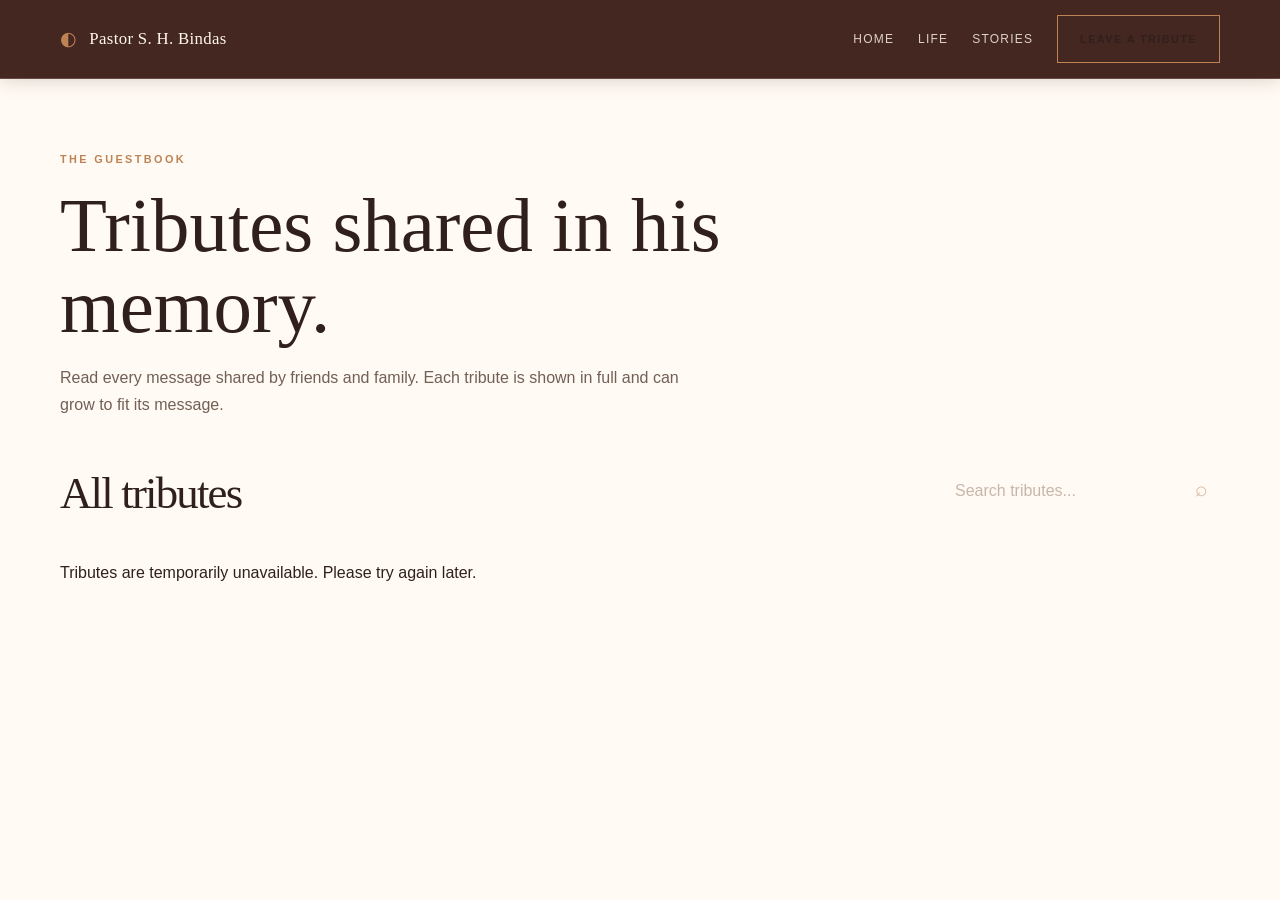
==== tributes.html @ abbb8a35 "Update memorial website" ====
<!doctype html>
<html lang="en">

<head>
    <meta charset="utf-8">
    <meta name="viewport" content="width=device-width, initial-scale=1">
    <title>Guest Book | Pastor Stephen H. Bindas</title>
    <meta name="description" content="Read the tributes shared in memory of Pastor Stephen H. Bindas.">
    <link rel="stylesheet" href="css/style.css">
    <script src="js/guestbook.js" defer></script>
</head>

<body class="guestbook-page">
    <header class="site-header scrolled">
        <nav class="nav container" aria-label="Main navigation">
            <a class="brand" href="index.html#home" aria-label="Return to memorial home"><span
                    class="brand-mark">◐</span><span>Pastor S. H. Bindas</span></a>
            <div class="guestbook-links">
                <a href="index.html#home">Home</a>
                <a href="index.html#story">Life</a>
                <a href="index.html#legacy">Stories</a>
                <a class="button button-outline" href="index.html#tributes">Leave a tribute</a>
            </div>
        </nav>
    </header>

    <main class="guestbook-main">
        <div class="container">
            <div class="guestbook-heading">
                <p class="eyebrow">The guestbook</p>
                <h1>Tributes shared in his memory.</h1>
                <p>Read every message shared by friends and family. Each tribute is shown in full and can grow to fit its message.</p>
            </div>
            <div class="list-header">
                <h2>All tributes</h2>
                <label class="search-box"><span class="sr-only">Search tributes</span><input id="guestbook-search"
                        type="search" placeholder="Search tributes..."><span aria-hidden="true">⌕</span></label>
            </div>
            <p class="guestbook-status" id="guestbook-status" role="status" aria-live="polite">Loading tributes...</p>
            <div class="all-tributes-list" id="all-tributes-list"></div>
        </div>
    </main>
</body>

</html>
---- css/style.css ----
:root { --ivory: #fff7ec; --paper: #fffaf3; --charcoal: #30201b; --muted: #725f56; --gold: #bd8355; --line: #e4d5c5; --dark: #3f211b; --brown: #5b3027; --serif: Georgia, 'Times New Roman', serif; --sans: 'Trebuchet MS', 'Segoe UI', sans-serif; }
* { box-sizing: border-box; }
html { scroll-behavior: smooth; }
body { margin: 0; background: var(--paper); color: var(--charcoal); font-family: var(--sans); font-size: 16px; line-height: 1.7; }
body.menu-open { overflow: hidden; }
a { color: inherit; text-decoration: none; }
button, input, textarea { font: inherit; }
button, a { -webkit-tap-highlight-color: transparent; }
:focus-visible { outline: 3px solid var(--gold); outline-offset: 4px; }
.container { width: min(1160px, calc(100% - 80px)); margin-inline: auto; }
.screen { min-height: 100vh; display: grid; place-items: center; }
.section { padding: 130px 0; }
.section-dark { background: var(--dark); color: var(--ivory); }
.skip-link { position: fixed; left: 16px; top: -60px; z-index: 20; padding: 10px 16px; background: var(--gold); color: #fff; }
.skip-link:focus { top: 16px; }
.site-header { position: fixed; top: 0; z-index: 10; width: 100%; border-bottom: 1px solid rgba(255,239,220,.14); background: rgba(43,24,19,.76); color: var(--ivory); transition: background .3s, color .3s, box-shadow .3s; }
.site-header.scrolled { background: rgba(63,33,27,.97); color: var(--ivory); box-shadow: 0 1px 18px rgba(49,25,20,.18); border-color: rgba(255,239,220,.18); }
.nav { min-height: 78px; display: flex; align-items: center; justify-content: space-between; gap: 30px; }
.brand { display: flex; align-items: center; gap: 12px; font-family: var(--serif); font-size: 1.05rem; letter-spacing: .02em; }
.brand-mark, .final-star { color: var(--gold); font-size: 1.2rem; }
.nav-links { display: flex; align-items: center; gap: 30px; }
.nav-link { position: relative; font-size: .75rem; text-transform: uppercase; letter-spacing: .15em; padding: 28px 0; opacity: .76; }
.nav-link:hover, .nav-link.active { opacity: 1; }
.nav-link.active::after { position: absolute; content: ''; left: 0; right: 0; bottom: 17px; height: 2px; background: var(--gold); }
.menu-toggle { display: none; border: 0; background: transparent; color: inherit; cursor: pointer; padding: 8px; }
.menu-toggle span { display: block; width: 25px; height: 1px; margin: 5px; background: currentColor; }
.hero { position: relative; overflow: hidden; background: #301710 url('../images/candle.jpeg') center / cover no-repeat; color: var(--ivory); text-align: center; }
.hero::before { content: ''; position: absolute; inset: 0; background: linear-gradient(90deg, rgba(35,15,10,.82), rgba(48,22,13,.58) 52%, rgba(35,13,11,.78)), linear-gradient(110deg, rgba(48,22,13,.46), rgba(35,13,11,.72)); }
.hero-wash { position: absolute; width: min(60vw, 750px); height: min(60vw, 750px); border: 1px solid rgba(190,153,93,.35); border-radius: 50%; transform: translate(28%, -8%); }
.hero-content { position: relative; display: flex; flex-direction: row-reverse; align-items: center; justify-content: center; gap: clamp(35px, 8vw, 120px); width: min(1040px, calc(100% - 80px)); padding: 82px 0 70px; text-align: left; }
.eyebrow { margin: 0 0 18px; color: var(--gold); text-transform: uppercase; letter-spacing: .22em; font-size: .68rem; font-weight: bold; }
.hero h1, h2, blockquote { font-family: var(--serif); font-weight: normal; line-height: 1.1; }
.hero h1 { margin: 18px 0 4px; font-size: clamp(3rem, 6vw, 5.8rem); letter-spacing: -.04em; }
.portrait-frame { width: min(340px, 72vw); height: min(430px, 58vh); min-height: 300px; margin: 0 auto; padding: 9px; border: 1px solid var(--gold); background: rgba(0,0,0,.2); }
.portrait-photo { display: block; width: 100%; height: 100%; object-fit: cover; object-position: center 28%; }
.life-dates { letter-spacing: .16em; color: var(--gold); font-size: .72rem; text-transform: uppercase; }
.hero-copy { max-width: 650px; }.hero-years { margin: 0; color: var(--ivory); font-family: var(--serif); font-size: clamp(2rem, 4vw, 3.6rem); letter-spacing: .08em; }.hero-years span { color: var(--gold); }.hero-statement { max-width: 540px; margin: 28px 0 0; color: #f0daca; font-family: var(--serif); font-size: 1.25rem; font-style: italic; }
.scroll-cue { display: inline-flex; align-items: center; gap: 12px; margin-top: 35px; color: #c4bbae; text-transform: uppercase; letter-spacing: .16em; font-size: .65rem; }
.scroll-line { width: 35px; height: 1px; background: var(--gold); }
.memorial-tabs { position: absolute; bottom: 0; left: 0; width: 100%; background: rgba(91,48,39,.96); }
.memorial-tabs-inner { display: flex; justify-content: center; gap: 0; }
.memorial-tab { min-width: 150px; padding: 15px 25px; color: #f8e9dc; font-size: .75rem; font-weight: bold; letter-spacing: .1em; text-align: center; text-transform: uppercase; }
.memorial-tab:hover, .memorial-tab.active { background: var(--paper); color: var(--brown); }
.story { background: var(--paper); }
.story-layout, .tribute-layout { display: grid; grid-template-columns: .8fr 1.2fr; gap: 100px; align-items: start; }
.section-intro { position: sticky; top: 140px; }
h2 { margin: 0 0 25px; font-size: clamp(2.5rem, 5vw, 4.8rem); letter-spacing: -.04em; }
.intro-copy { max-width: 330px; color: var(--muted); }
.gold-rule { width: 55px; height: 2px; margin-top: 36px; background: var(--gold); }
.biography-article { max-width: 700px; padding: 8px 0 0 45px; border-left: 1px solid var(--gold); }
.biography-article h3 { margin: 12px 0 25px; font-size: clamp(2rem, 4vw, 3.1rem); }
.biography-article p { margin: 0 0 24px; color: var(--muted); font-size: 1rem; }
.biography-article h4 { margin: 42px 0 12px; color: var(--charcoal); font-family: var(--serif); font-size: 1.55rem; font-weight: normal; }
.biography-article ul { margin: 0 0 28px; padding-left: 20px; color: var(--muted); }
.biography-article li { margin-bottom: 12px; padding-left: 6px; }
.biography-article li::marker { color: var(--gold); }
.biography-article strong { color: var(--charcoal); font-weight: bold; }
.story-number { color: var(--gold); font-size: .7rem; letter-spacing: .15em; }
h3 { margin: 7px 0 10px; font-family: var(--serif); font-size: 1.7rem; font-weight: normal; }
.demo-tribute-strip { overflow: hidden; padding: 16px 0; border-top: 1px solid var(--line); border-bottom: 1px solid var(--line); background: var(--ivory); color: var(--charcoal); white-space: nowrap; }
.demo-tribute-track { display: flex; align-items: center; gap: 22px; width: max-content; animation: tribute-scroll 28s linear infinite; }
.demo-tribute-track span { color: var(--gold); font-size: .65rem; font-weight: bold; letter-spacing: .18em; text-transform: uppercase; }
.demo-tribute-track strong { font-family: var(--serif); font-size: 1.05rem; font-weight: normal; }
.demo-tribute-track i { color: var(--muted); font-family: var(--serif); font-size: .9rem; }
@keyframes tribute-scroll { from { transform: translateX(0); } to { transform: translateX(-50%); } }
.memories { background-color: var(--dark); background-image: linear-gradient(145deg, rgba(178,138,75,.12), transparent 45%); }
.section-heading { max-width: 560px; margin-bottom: 55px; }
.section-heading h2 { color: var(--ivory); }
.section-heading > p:last-child { color: #bcb6ac; }
.gallery { display: grid; grid-template-columns: 1.1fr .85fr .85fr; grid-template-rows: 220px 220px; gap: 18px; }
.gallery-item { position: relative; overflow: hidden; min-width: 0; padding: 0; border: 0; background: #3c3934; text-align: left; cursor: pointer; }
.gallery-tall { grid-row: span 2; }
.gallery-wide { grid-column: span 2; }
.image-placeholder { position: relative; display: grid; place-items: center; width: 100%; height: 100%; overflow: hidden; color: rgba(255,253,249,.78); background: radial-gradient(circle at 30% 25%, #867860, #514a3e 50%, #36332e); font-family: var(--serif); font-size: 1.2rem; transition: transform .5s; }
.image-placeholder img { display: block; width: 100%; height: 100%; object-fit: cover; transition: transform .5s; }
.image-placeholder > span { position: absolute; left: 0; top: 0; opacity: 0; }
.tone-warm { background: radial-gradient(circle at 70% 25%, #a89270, #655646 55%, #3d3932); }.tone-light { background: radial-gradient(circle at 45% 15%, #d8d1c3, #968f82 50%, #605a50); color: #514b42; }.tone-soft { background: radial-gradient(circle at 40% 20%, #a6a398, #706d64 55%, #3d3a35); }
.gallery-item:hover .image-placeholder img { transform: scale(1.04); }
.gallery-caption { position: absolute; bottom: 18px; left: 20px; color: #fff; font-family: var(--serif); font-size: 1.15rem; }
.tributes { background: var(--paper); }
.tribute-panel { padding: 35px; background: var(--ivory); border-top: 3px solid var(--gold); }
.form-row { display: grid; grid-template-columns: 1fr 1fr; gap: 20px; }
.field { margin-bottom: 23px; }.field label { display: block; margin-bottom: 8px; font-size: .78rem; font-weight: bold; letter-spacing: .08em; text-transform: uppercase; }.field label span:not(.optional) { color: var(--gold); }.optional { color: var(--muted); font-size: .65rem; font-weight: normal; letter-spacing: .04em; text-transform: none; }
input, textarea { width: 100%; border: 1px solid var(--line); border-radius: 0; padding: 13px 14px; background: var(--paper); color: var(--charcoal); transition: border-color .2s, box-shadow .2s; }
textarea { display: block; min-height: 130px; resize: none; line-height: 1.65; }
input:focus, textarea:focus { border-color: var(--gold); box-shadow: 0 0 0 3px rgba(178,138,75,.12); outline: none; }
.field-error { display: block; min-height: 20px; color: #a34538; font-size: .75rem; }.field-meta { display: flex; justify-content: space-between; gap: 12px; }.field-meta > span { color: var(--muted); font-size: .72rem; padding-top: 4px; }
.button { display: inline-flex; align-items: center; justify-content: center; gap: 16px; min-height: 48px; padding: 12px 22px; border: 1px solid transparent; cursor: pointer; text-transform: uppercase; letter-spacing: .13em; font-size: .68rem; font-weight: bold; transition: transform .2s, background .2s; }.button:hover { transform: translateY(-2px); }.button-dark { background: var(--charcoal); color: #fff; }.button-outline { border-color: var(--gold); background: transparent; color: var(--charcoal); }.button-gold { background: var(--gold); color: #fff; }.form-note { margin: 15px 0 0; color: var(--muted); font-size: .72rem; }.notification { min-height: 22px; margin-top: 18px; color: #397152; font-size: .85rem; }.notification.error { color: #a34538; }
.tribute-list-wrap { margin-top: 105px; padding: 42px clamp(18px, 5vw, 65px) 48px; background: #241614; color: var(--ivory); }.list-header { display: flex; align-items: end; justify-content: space-between; gap: 25px; padding-bottom: 24px; border-bottom: 1px solid rgba(255,247,236,.16); }.list-header h3 { margin: 0; }.search-box { position: relative; width: min(280px, 100%); }.search-box input { border-color: rgba(255,247,236,.2); background: rgba(255,247,236,.08); color: var(--ivory); padding-right: 35px; }.search-box input::placeholder { color: #c9b6aa; }.search-box span:not(.sr-only) { position: absolute; right: 12px; top: 8px; color: #d6b99f; font-size: 1.3rem; }.tribute-carousel { display: flex; align-items: center; gap: 18px; margin-top: 28px; }.tribute-carousel-window { width: 100%; overflow: hidden; }.tribute-list { display: flex; gap: 18px; margin: 0; transition: transform .55s ease; will-change: transform; }.tribute-card { flex: 0 0 100%; min-height: 220px; padding: clamp(25px, 5vw, 45px); border: 1px solid rgba(218,174,135,.34); background: linear-gradient(135deg, #4a2923, #2e1c19); box-shadow: 0 18px 45px rgba(0,0,0,.2); }.tribute-card h4 { margin: 0; color: #fff8ef; font-family: var(--serif); font-size: clamp(1.5rem, 3vw, 2.1rem); font-weight: normal; }.tribute-meta { margin: 5px 0 22px; color: #d9a875; font-size: .7rem; letter-spacing: .1em; text-transform: uppercase; }.tribute-card p { margin: 0; color: #eadbd0; font-family: var(--serif); font-size: clamp(1rem, 2vw, 1.25rem); line-height: 1.8; white-space: pre-wrap; }.carousel-control { flex: 0 0 44px; width: 44px; height: 44px; border: 1px solid rgba(218,174,135,.55); border-radius: 50%; background: transparent; color: #f7d8b8; cursor: pointer; font-size: 2rem; line-height: 1; }.carousel-control:hover { background: var(--gold); color: #fff; }.carousel-control:disabled { opacity: .35; cursor: not-allowed; }.carousel-status { min-height: 22px; margin: 18px 0 0; color: #c9b6aa; font-size: .72rem; letter-spacing: .12em; text-align: center; text-transform: uppercase; }.empty-state { color: #c9b6aa; text-align: center; padding: 45px; }.load-more { display: block; margin: 28px auto 0; }
.tribute-list-wrap .load-more { border-color: #d9a875; background: #d9a875; color: #241614; box-shadow: 0 8px 22px rgba(0,0,0,.25); }.tribute-list-wrap .load-more:hover { background: #edc18f; border-color: #edc18f; }
.quote { position: relative; overflow: hidden; background: #302e29; }.quote::before { content: ''; position: absolute; inset: 12%; border: 1px solid rgba(178,138,75,.3); }.quote-content { position: relative; max-width: 800px; text-align: center; }.quote-mark { display: block; color: var(--gold); font-family: var(--serif); font-size: 5rem; line-height: .7; }.quote blockquote { margin: 30px 0; font-size: clamp(2rem, 4.5vw, 4.2rem); }.quote-attribution { color: #bbb3a7; font-size: .76rem; letter-spacing: .12em; text-transform: uppercase; }
.thank-you { background: var(--ivory); text-align: center; }.thank-you-content { max-width: 700px; }.thank-you h2 { font-size: clamp(2.5rem, 5vw, 4.5rem); }.thank-you p:not(.eyebrow) { color: var(--muted); }.signature { margin-top: 45px; font-family: var(--serif); font-style: italic; }.signature span { color: var(--gold); }
.final-screen { min-height: 80vh; background: var(--charcoal); color: var(--ivory); text-align: center; }.final-content { display: flex; flex-direction: column; align-items: center; }.final-star { font-size: 1.7rem; }.final-screen h2 { margin: 18px 0 8px; font-size: clamp(3rem, 7vw, 6.2rem); }.forever { margin: 20px 0 38px; font-family: var(--serif); font-size: 1.3rem; font-style: italic; color: #d1c8bb; }
.site-footer { padding: 24px 20px; background: #241614; border-top: 1px solid rgba(255,247,236,.14); color: #c9b6aa; text-align: center; }.site-footer p { margin: 0; font-size: .72rem; letter-spacing: .12em; text-transform: uppercase; }
.back-to-top { position: fixed; right: 24px; bottom: 24px; z-index: 5; width: 43px; height: 43px; border: 1px solid var(--gold); background: var(--paper); color: var(--charcoal); cursor: pointer; opacity: 0; pointer-events: none; transition: opacity .2s; }.back-to-top.visible { opacity: 1; pointer-events: auto; }
.lightbox { position: fixed; inset: 0; z-index: 30; display: grid; place-items: center; padding: 50px; background: rgba(21,20,18,.96); color: #fff; }.lightbox[hidden] { display: none; }.lightbox-image { width: min(75vw, 800px); height: min(70vh, 600px); display: grid; place-items: center; overflow: hidden; background: #2b2925; }.lightbox-image img { display: block; width: 100%; height: 100%; object-fit: contain; }.lightbox-close, .lightbox-arrow { position: absolute; border: 0; background: none; color: #fff; cursor: pointer; font-size: 2.8rem; }.lightbox-close { top: 18px; right: 30px; }.lightbox-prev { left: 7%; }.lightbox-next { right: 7%; }.lightbox p { position: absolute; bottom: 20px; margin: 0; color: #d6cec2; font-family: var(--serif); }
.reveal { opacity: 0; transform: translateY(18px); transition: opacity .7s ease, transform .7s ease; }.reveal.is-visible { opacity: 1; transform: none; }.sr-only { position: absolute; width: 1px; height: 1px; overflow: hidden; clip: rect(0,0,0,0); white-space: nowrap; }
@media (max-width: 800px) { .container { width: min(100% - 40px, 600px); }.section { padding: 90px 0; }.menu-toggle { display: block; }.nav-links { position: fixed; inset: 78px 0 auto 0; display: none; flex-direction: column; align-items: stretch; gap: 0; padding: 20px; background: var(--brown); color: var(--ivory); box-shadow: 0 12px 20px rgba(0,0,0,.1); }.nav-links.open { display: flex; }.nav-link { padding: 14px 8px; }.nav-link.active::after { bottom: 8px; left: 8px; right: auto; width: 25px; }.hero-content { flex-direction: column; gap: 28px; padding-top: 100px; text-align: center; }.hero-copy { max-width: 600px; }.hero-statement { margin-inline: auto; }.memorial-tabs-inner { width: 100%; justify-content: flex-start; overflow-x: auto; }.memorial-tab { min-width: 120px; padding-inline: 16px; }.story-layout, .tribute-layout { grid-template-columns: 1fr; gap: 55px; }.section-intro { position: static; }.gallery { grid-template-columns: 1fr 1fr; grid-template-rows: repeat(2, 220px); }.gallery-tall { grid-row: span 1; }.gallery-wide { grid-column: span 2; } }
@media (max-width: 520px) { .hero h1 { font-size: 3.1rem; }.portrait-frame { width: min(290px, 80vw); height: 360px; min-height: 0; }.form-row { grid-template-columns: 1fr; gap: 0; }.tribute-panel { padding: 24px 18px; }.list-header { display: block; }.search-box { display: block; margin-top: 20px; width: 100%; }.lightbox { padding: 25px; }.lightbox-image { width: 100%; height: 55vh; }.lightbox-prev { left: 8px; }.lightbox-next { right: 8px; } }
@media (prefers-reduced-motion: reduce) { *, *::before, *::after { scroll-behavior: auto !important; transition-duration: .01ms !important; animation-duration: .01ms !important; }.reveal { opacity: 1; transform: none; } }
.tribute-card { min-height: 0; }
.all-tributes-link { display: inline-flex; margin-top: 18px; border-color: #d9a875; color: #f7d8b8; }
.all-tributes-link:hover { background: #d9a875; color: #241614; }
.guestbook-page { min-height: 100vh; background: var(--paper); }
.guestbook-main { padding: 150px 0 90px; }
.guestbook-heading { max-width: 720px; margin-bottom: 45px; }
.guestbook-heading h1 { margin: 0 0 14px; font-family: var(--serif); font-size: clamp(2.6rem, 6vw, 5rem); font-weight: normal; line-height: 1.05; }
.guestbook-heading p:not(.eyebrow) { max-width: 620px; color: var(--muted); }
.guestbook-links { display: flex; align-items: center; gap: 24px; color: var(--ivory); font-size: .75rem; letter-spacing: .1em; text-transform: uppercase; }
.guestbook-links a:not(.button) { opacity: .82; }
.guestbook-links a:not(.button):hover { color: var(--gold); opacity: 1; }
.all-tributes-list { display: grid; grid-template-columns: repeat(auto-fit, minmax(min(100%, 320px), 1fr)); gap: 20px; }
.list-header h2 { margin: 0; font-family: var(--serif); font-size: clamp(1.8rem, 4vw, 2.8rem); font-weight: normal; }
.all-tributes-list .tribute-card { min-height: 0; }
@media (max-width: 520px) { .tribute-carousel { gap: 10px; }.carousel-control { flex-basis: 36px; width: 36px; height: 36px; font-size: 1.6rem; }.tribute-card { padding: 24px 20px; }.tribute-card p { line-height: 1.65; }.guestbook-main { padding-top: 120px; } }
@media (max-width: 700px) { .guestbook-links { gap: 10px 16px; flex-wrap: wrap; justify-content: flex-end; font-size: .65rem; }.guestbook-links .button { min-height: 40px; padding: 9px 12px; } }
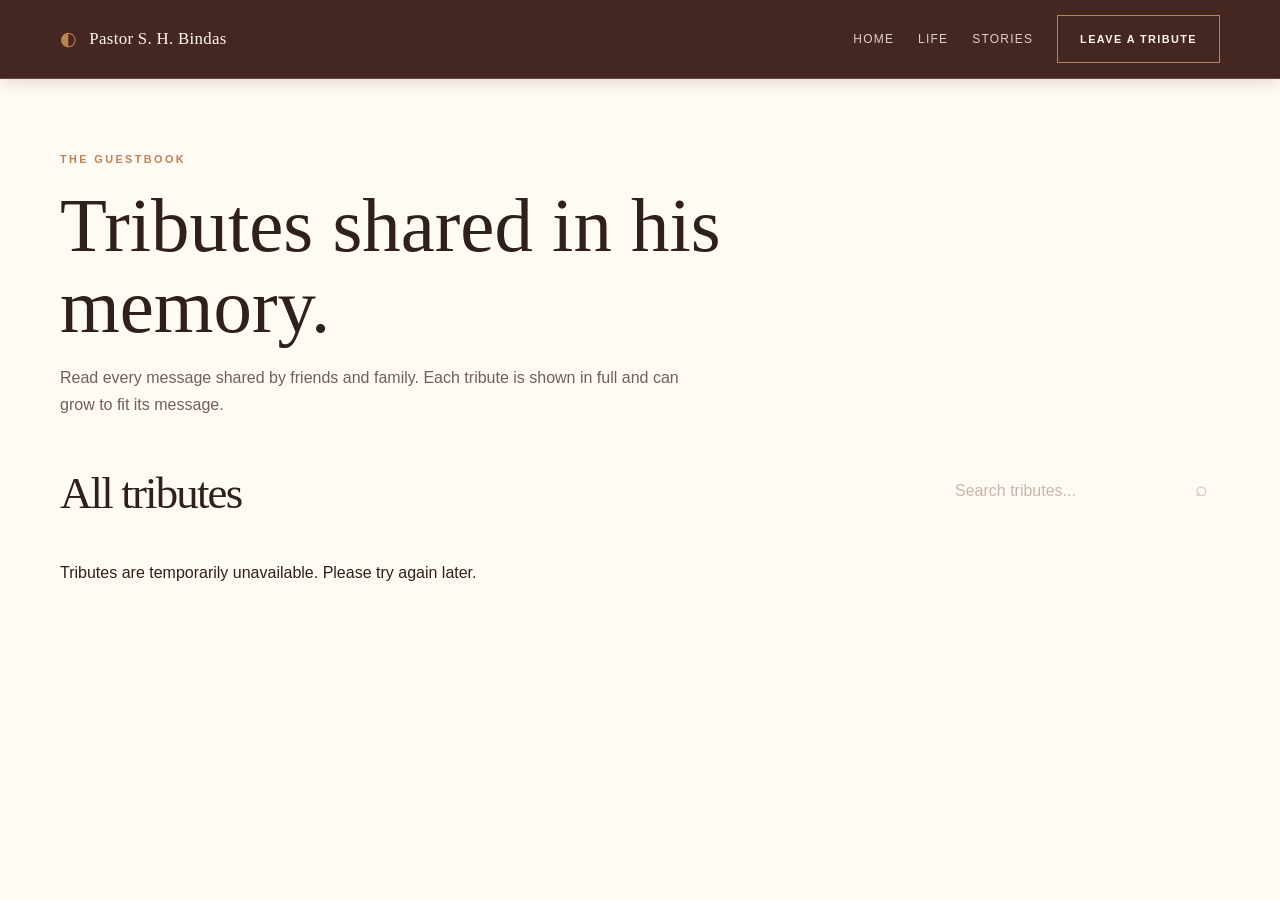
==== commit 1a01088d: "Update memorial website" ====
--- a/tributes.html
+++ b/tributes.html
@@ -37,7 +37,7 @@
                         type="search" placeholder="Search tributes..."><span aria-hidden="true">⌕</span></label>
             </div>
             <p class="guestbook-status" id="guestbook-status" role="status" aria-live="polite">Loading tributes...</p>
-            <div class="all-tributes-list" id="all-tributes-list"></div>
+            <div class="guestbook-feed" id="all-tributes-list"></div>
         </div>
     </main>
 </body>
--- a/css/style.css
+++ b/css/style.css
@@ -101,6 +101,10 @@
 .tribute-card { min-height: 0; }
 .all-tributes-link { display: inline-flex; margin-top: 18px; border-color: #d9a875; color: #f7d8b8; }
 .all-tributes-link:hover { background: #d9a875; color: #241614; }
+.tribute-list .tribute-card h4,
+.all-tributes-list .tribute-card h3 { display: block; margin: 0; color: #fff8ef; font-family: var(--serif); font-size: clamp(1.35rem, 3vw, 2.1rem); font-weight: normal; line-height: 1.2; }
+.all-tributes-link { background: #d9a875; color: #241614; font-weight: bold; }
+.all-tributes-link:hover { background: #edc18f; color: #241614; }
 .guestbook-page { min-height: 100vh; background: var(--paper); }
 .guestbook-main { padding: 150px 0 90px; }
 .guestbook-heading { max-width: 720px; margin-bottom: 45px; }
@@ -109,8 +113,20 @@
 .guestbook-links { display: flex; align-items: center; gap: 24px; color: var(--ivory); font-size: .75rem; letter-spacing: .1em; text-transform: uppercase; }
 .guestbook-links a:not(.button) { opacity: .82; }
 .guestbook-links a:not(.button):hover { color: var(--gold); opacity: 1; }
+.guestbook-links .button { color: var(--ivory); border-color: var(--gold); white-space: nowrap; }
+.guestbook-links .button:hover { background: var(--gold); color: #fff; }
 .all-tributes-list { display: grid; grid-template-columns: repeat(auto-fit, minmax(min(100%, 320px), 1fr)); gap: 20px; }
 .list-header h2 { margin: 0; font-family: var(--serif); font-size: clamp(1.8rem, 4vw, 2.8rem); font-weight: normal; }
-.all-tributes-list .tribute-card { min-height: 0; }
+.all-tributes-list .tribute-card { min-height: 0; padding: 26px; }
+.all-tributes-list .tribute-card h3 { margin: 0; color: #fff8ef; font-family: var(--serif); font-size: clamp(1.35rem, 3vw, 1.8rem); font-weight: normal; line-height: 1.2; }
+.guestbook-feed { display: grid; gap: 1px; max-width: 820px; margin-inline: auto; background: rgba(218,174,135,.3); }
+.guestbook-feed .tribute-card { padding: 30px clamp(20px, 5vw, 48px); border: 0; border-bottom: 1px solid rgba(218,174,135,.3); border-radius: 0; box-shadow: none; }
+.guestbook-feed .tribute-card:last-child { border-bottom: 0; }
+.guestbook-feed .tribute-card h3 { margin: 0; color: #fff8ef; font-family: var(--serif); font-size: clamp(1.35rem, 3vw, 1.8rem); font-weight: normal; line-height: 1.2; }
+.guestbook-feed .tribute-meta { margin-bottom: 16px; }
+.guestbook-feed .tribute-card p { max-width: 700px; }
+.read-more { margin-top: 14px; padding: 0; border: 0; background: transparent; color: #f0bd88; cursor: pointer; font: inherit; font-size: .75rem; font-weight: bold; letter-spacing: .08em; text-transform: uppercase; }
+.read-more:hover { color: #fff8ef; text-decoration: underline; }
 @media (max-width: 520px) { .tribute-carousel { gap: 10px; }.carousel-control { flex-basis: 36px; width: 36px; height: 36px; font-size: 1.6rem; }.tribute-card { padding: 24px 20px; }.tribute-card p { line-height: 1.65; }.guestbook-main { padding-top: 120px; } }
-@media (max-width: 700px) { .guestbook-links { gap: 10px 16px; flex-wrap: wrap; justify-content: flex-end; font-size: .65rem; }.guestbook-links .button { min-height: 40px; padding: 9px 12px; } }+@media (max-width: 700px) { .guestbook-page .nav { flex-wrap: wrap; gap: 12px; padding-block: 12px; }.guestbook-page .brand { width: 100%; }.guestbook-links { width: 100%; gap: 10px 16px; flex-wrap: nowrap; justify-content: flex-start; overflow-x: auto; padding-bottom: 4px; font-size: .65rem; }.guestbook-links a { flex: 0 0 auto; }.guestbook-links .button { min-height: 40px; padding: 9px 12px; }.guestbook-main { padding-top: 165px; } }
+@media (max-width: 520px) { .all-tributes-link { display: flex; width: 100%; margin-top: 24px; } .tribute-list .tribute-card h4 { font-size: 1.45rem; } }
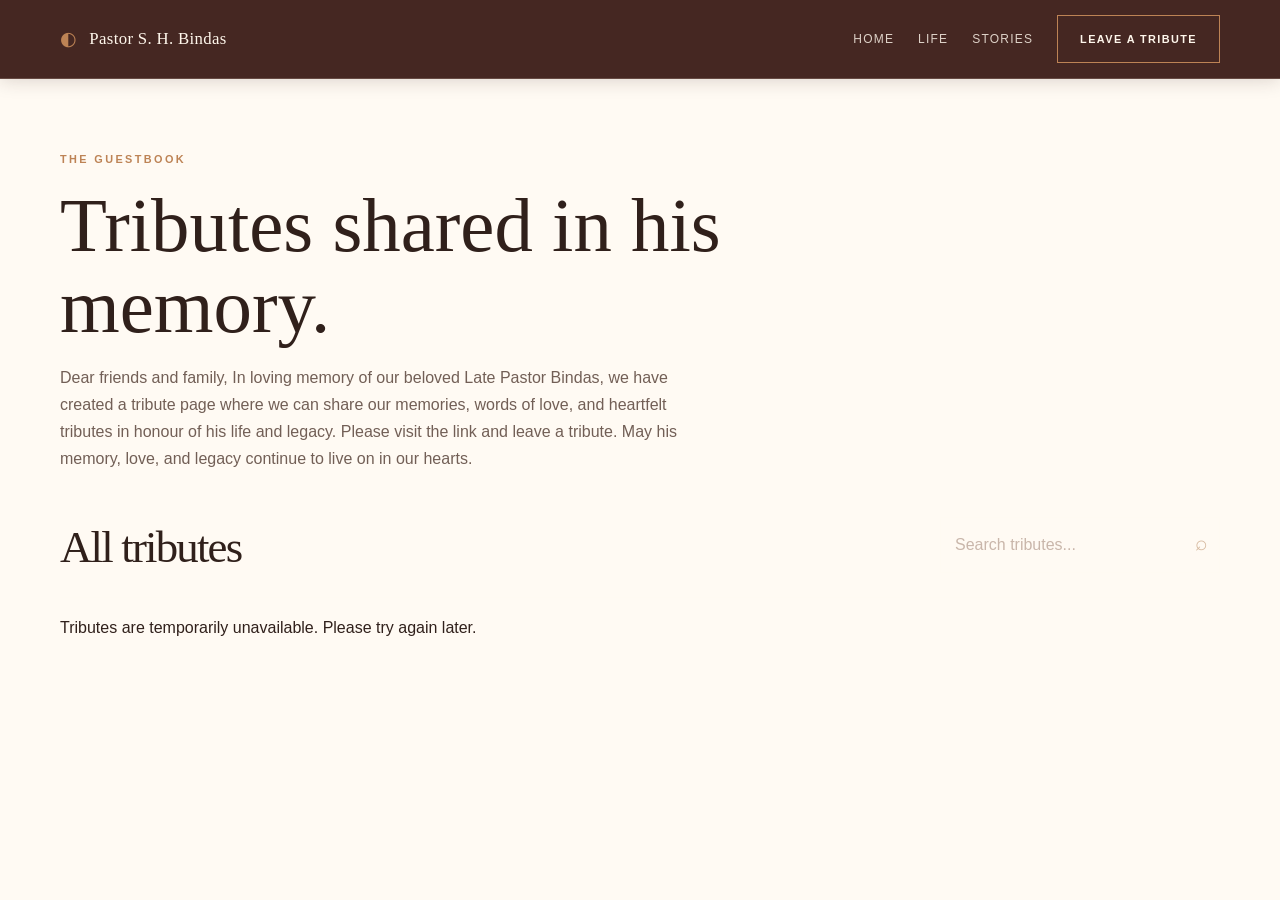
==== commit df108839: "Update memorial website" ====
--- a/tributes.html
+++ b/tributes.html
@@ -29,7 +29,11 @@
             <div class="guestbook-heading">
                 <p class="eyebrow">The guestbook</p>
                 <h1>Tributes shared in his memory.</h1>
-                <p>Read every message shared by friends and family. Each tribute is shown in full and can grow to fit its message.</p>
+                <p>Dear friends and family, In loving memory of our beloved Late Pastor Bindas, we have created a
+                    tribute page where we can share our memories, words of love, and heartfelt tributes in honour of his
+                    life and legacy. Please visit the link and leave a tribute. May his memory, love, and legacy
+                    continue to live on in our hearts.
+                </p>
             </div>
             <div class="list-header">
                 <h2>All tributes</h2>
@@ -42,4 +46,4 @@
     </main>
 </body>
 
-</html>
+</html>
--- a/css/style.css
+++ b/css/style.css
@@ -103,6 +103,8 @@
 .all-tributes-link:hover { background: #d9a875; color: #241614; }
 .tribute-list .tribute-card h4,
 .all-tributes-list .tribute-card h3 { display: block; margin: 0; color: #fff8ef; font-family: var(--serif); font-size: clamp(1.35rem, 3vw, 2.1rem); font-weight: normal; line-height: 1.2; }
+.tribute-author-name { display: block; visibility: visible; opacity: 1; margin: 0; color: #fff8ef !important; font-family: var(--serif); font-size: clamp(1.35rem, 3vw, 2.1rem); font-weight: normal; line-height: 1.2; }
+.tribute-list .read-more { display: inline-block; }
 .all-tributes-link { background: #d9a875; color: #241614; font-weight: bold; }
 .all-tributes-link:hover { background: #edc18f; color: #241614; }
 .guestbook-page { min-height: 100vh; background: var(--paper); }
@@ -123,10 +125,22 @@
 .guestbook-feed .tribute-card { padding: 30px clamp(20px, 5vw, 48px); border: 0; border-bottom: 1px solid rgba(218,174,135,.3); border-radius: 0; box-shadow: none; }
 .guestbook-feed .tribute-card:last-child { border-bottom: 0; }
 .guestbook-feed .tribute-card h3 { margin: 0; color: #fff8ef; font-family: var(--serif); font-size: clamp(1.35rem, 3vw, 1.8rem); font-weight: normal; line-height: 1.2; }
+.guestbook-feed .tribute-card { display: block; background: #4a2923; color: #fff8ef; }
+.guestbook-feed .tribute-author-label { display: block; margin-bottom: 6px; color: #f0bd88; font-size: .68rem; font-weight: bold; letter-spacing: .16em; text-transform: uppercase; }
+.guestbook-feed .tribute-author-name { display: block !important; visibility: visible !important; opacity: 1 !important; color: #fff8ef !important; }
 .guestbook-feed .tribute-meta { margin-bottom: 16px; }
 .guestbook-feed .tribute-card p { max-width: 700px; }
 .read-more { margin-top: 14px; padding: 0; border: 0; background: transparent; color: #f0bd88; cursor: pointer; font: inherit; font-size: .75rem; font-weight: bold; letter-spacing: .08em; text-transform: uppercase; }
 .read-more:hover { color: #fff8ef; text-decoration: underline; }
 @media (max-width: 520px) { .tribute-carousel { gap: 10px; }.carousel-control { flex-basis: 36px; width: 36px; height: 36px; font-size: 1.6rem; }.tribute-card { padding: 24px 20px; }.tribute-card p { line-height: 1.65; }.guestbook-main { padding-top: 120px; } }
 @media (max-width: 700px) { .guestbook-page .nav { flex-wrap: wrap; gap: 12px; padding-block: 12px; }.guestbook-page .brand { width: 100%; }.guestbook-links { width: 100%; gap: 10px 16px; flex-wrap: nowrap; justify-content: flex-start; overflow-x: auto; padding-bottom: 4px; font-size: .65rem; }.guestbook-links a { flex: 0 0 auto; }.guestbook-links .button { min-height: 40px; padding: 9px 12px; }.guestbook-main { padding-top: 165px; } }
-@media (max-width: 520px) { .all-tributes-link { display: flex; width: 100%; margin-top: 24px; } .tribute-list .tribute-card h4 { font-size: 1.45rem; } }+@media (max-width: 520px) { .all-tributes-link { display: flex; width: 100%; margin-top: 24px; } .tribute-list .tribute-card h4 { font-size: 1.45rem; } }
+@media (max-width: 700px) {
+	.tribute-list-wrap.reveal,
+	.tribute-list-wrap.reveal.is-visible { opacity: 1 !important; visibility: visible !important; transform: none !important; }
+	.tribute-list .tribute-card .tribute-author-name,
+	.guestbook-feed .tribute-card .tribute-author-name { display: block !important; visibility: visible !important; opacity: 1 !important; color: #fff8ef !important; }
+	.tribute-list-wrap .all-tributes-link { display: flex !important; visibility: visible !important; opacity: 1 !important; position: relative; z-index: 1; width: 100%; margin-top: 24px; background: #d9a875; color: #241614; }
+	.guestbook-page .guestbook-links { overflow: visible; flex-wrap: wrap; }
+	.guestbook-page .guestbook-links .button { display: inline-flex !important; visibility: visible !important; opacity: 1 !important; background: #d9a875; color: #241614; }
+}
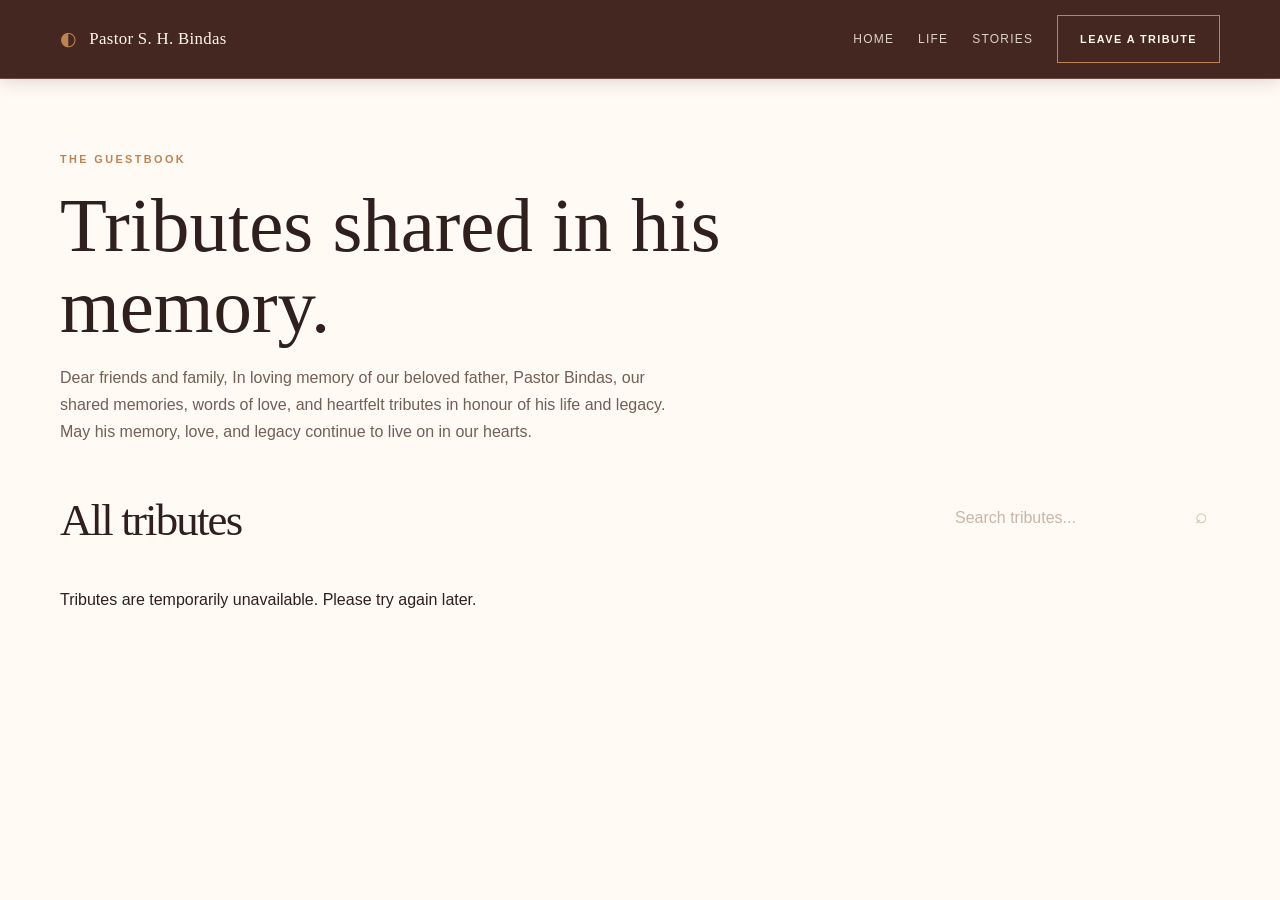
==== commit aaacca1b: "Update memorial website" ====
--- a/tributes.html
+++ b/tributes.html
@@ -29,9 +29,9 @@
             <div class="guestbook-heading">
                 <p class="eyebrow">The guestbook</p>
                 <h1>Tributes shared in his memory.</h1>
-                <p>Dear friends and family, In loving memory of our beloved Late Pastor Bindas, we have created a
-                    tribute page where we can share our memories, words of love, and heartfelt tributes in honour of his
-                    life and legacy. Please visit the link and leave a tribute. May his memory, love, and legacy
+                <p>Dear friends and family, In loving memory of our beloved father, Pastor Bindas, our shared memories,
+                    words of love, and heartfelt tributes in honour of his
+                    life and legacy. May his memory, love, and legacy
                     continue to live on in our hearts.
                 </p>
             </div>
